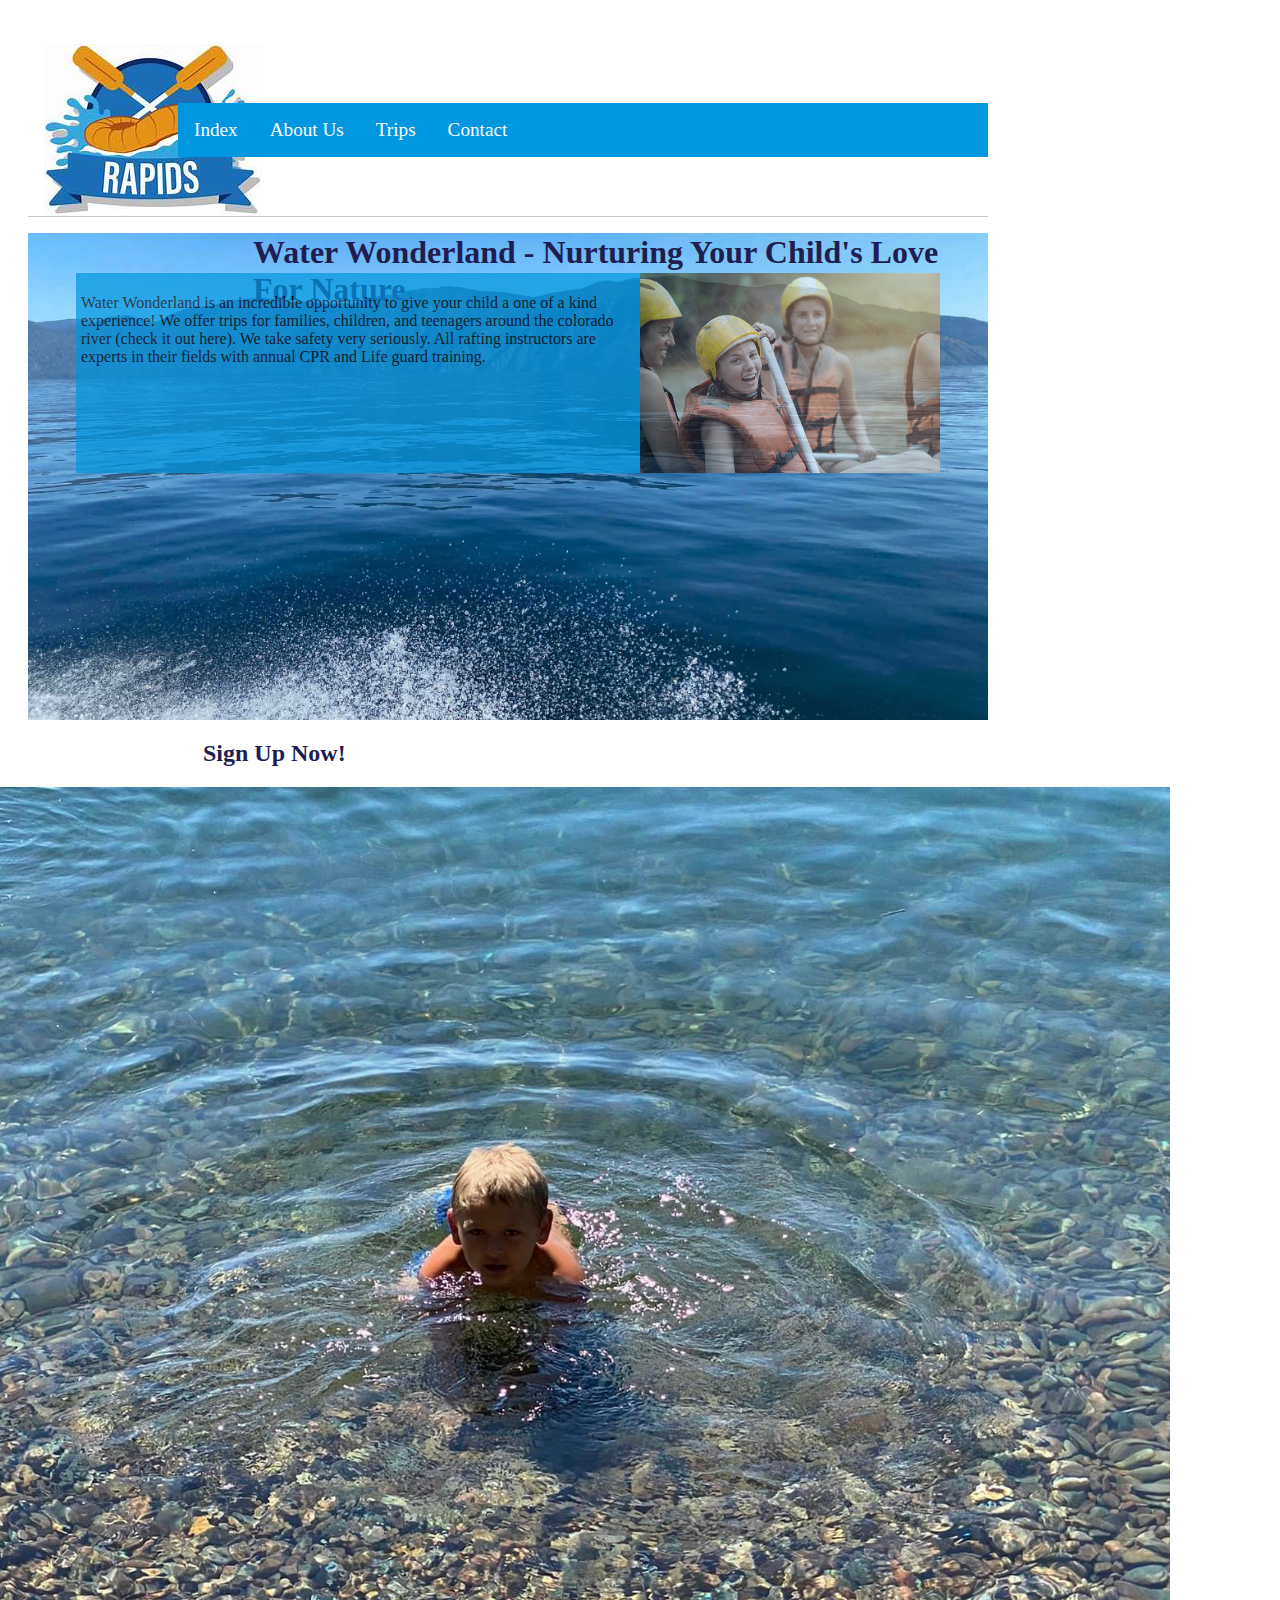
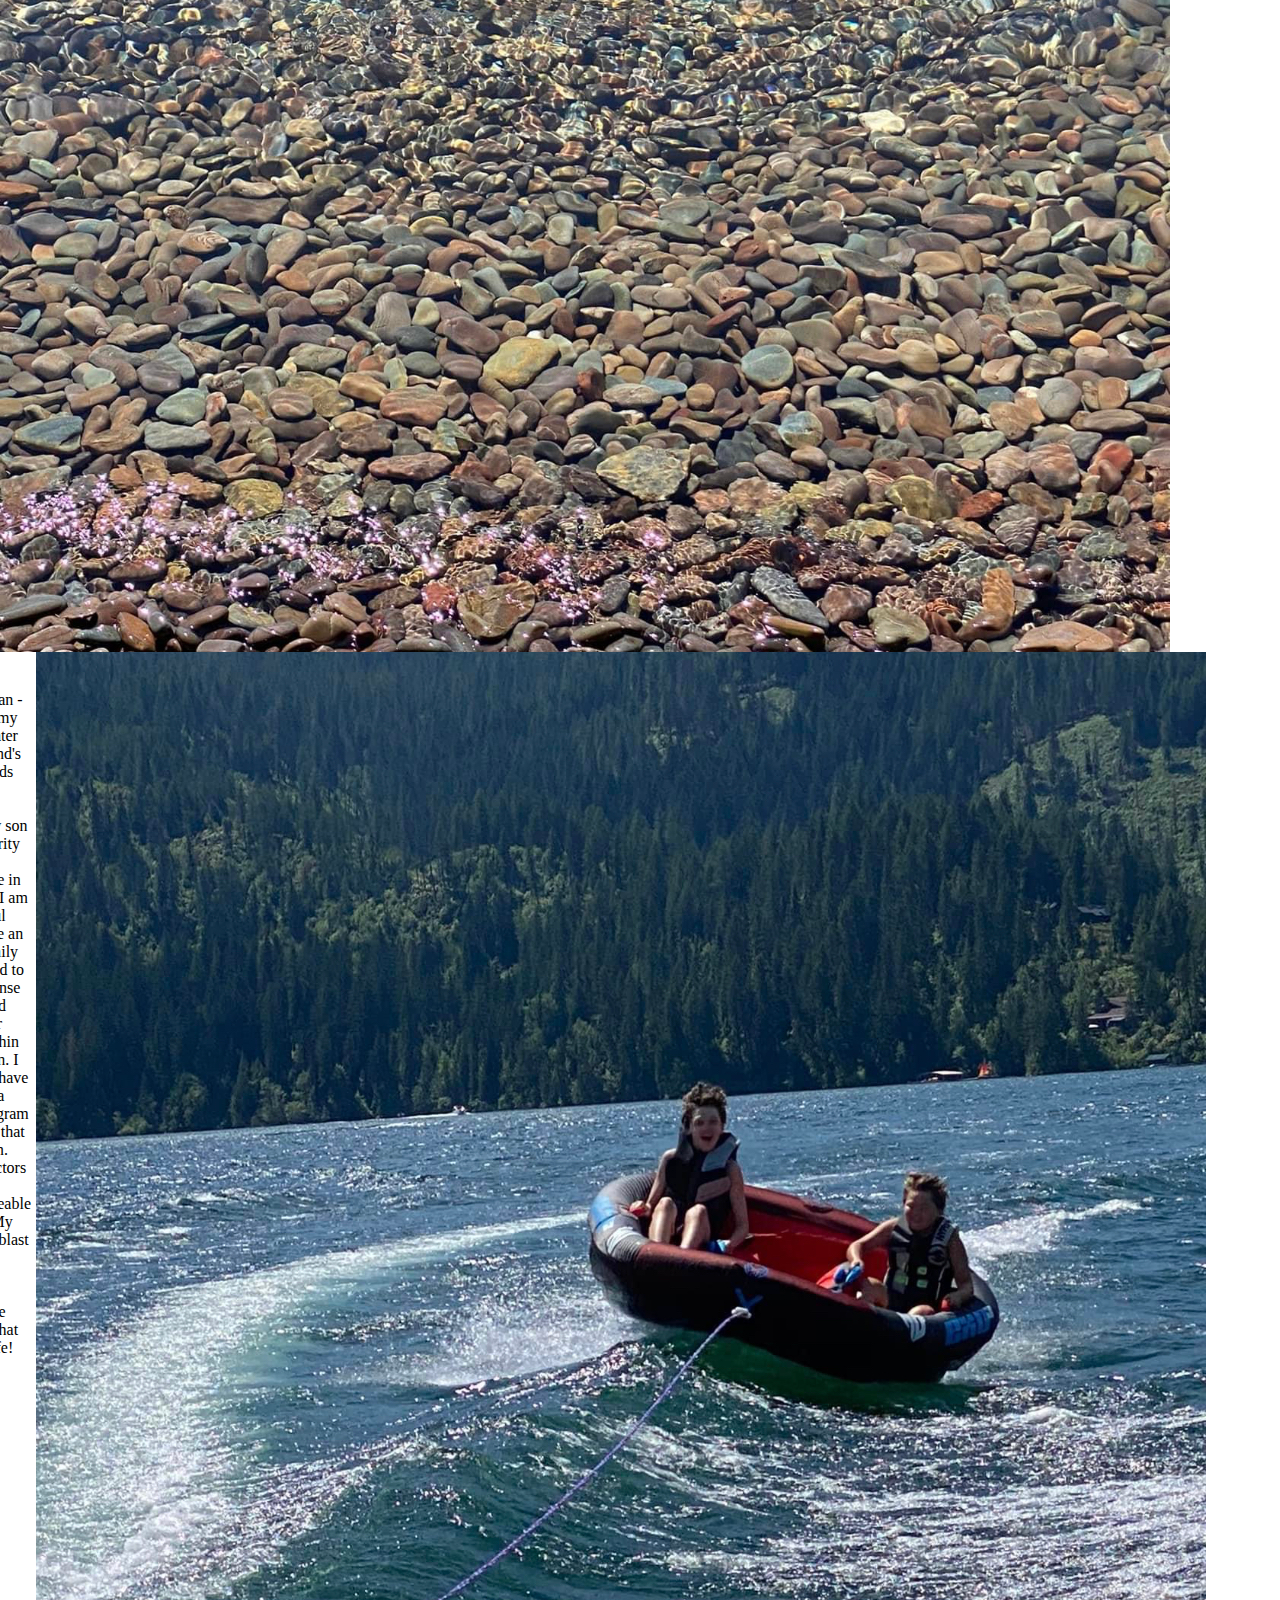
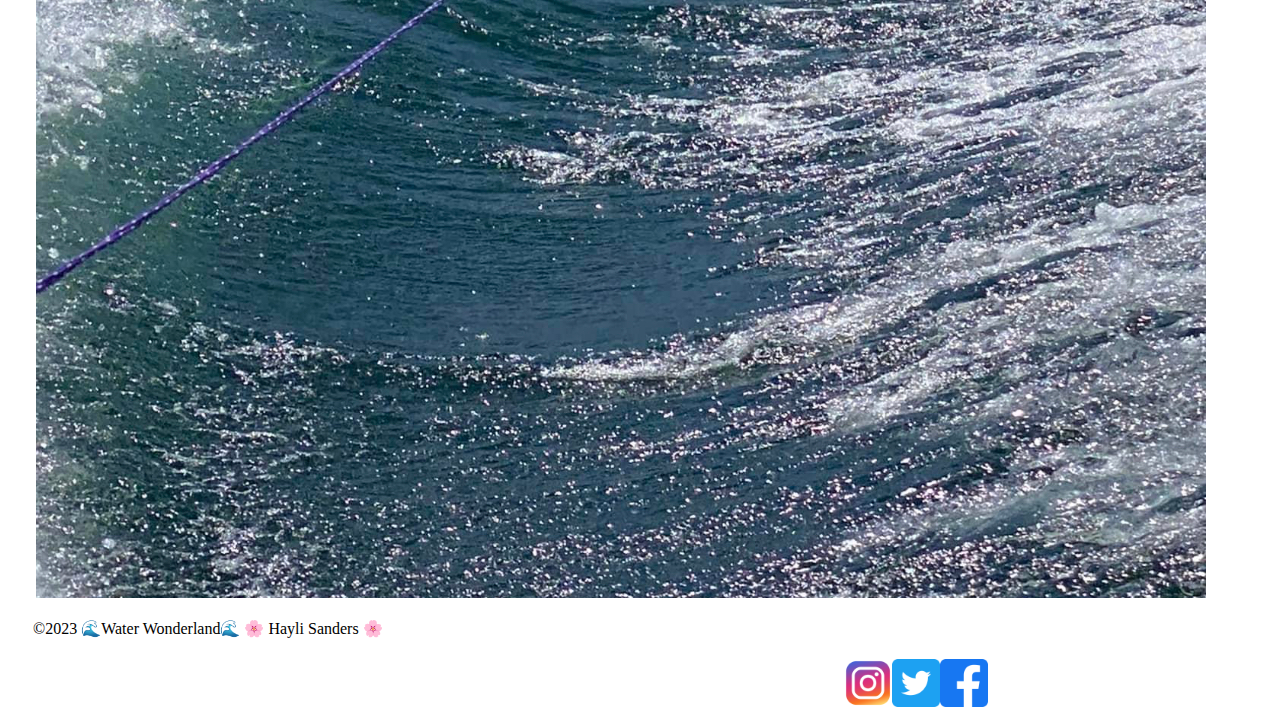
==== wwr/index.html @ 5d9818cb "add" ====
<!DOCTYPE html>
<html lang="en-us">
<head>
    <meta charset="UTF-8">
    <meta name="viewport" content="width=device-width, initial-scale=1.0">
    <title>Home ⎮ Hayli Sanders</title>
    <meta name="description" content="white water rafting, Arizona Rafting, Rafting home page">
    <meta name="author" content="Hayli Sanders">
    <link rel="stylesheet" href="styles/rafting.css">
</head>
<body>
    <header>
        <img src="images/logo.jpeg" alt="Rafting Site Logo">
        <nav>
            <a href="index.html">Index</a> <!--can i change this to say home page?-->
            <a href="about.html">About Us</a>
            <a href="trips.html">Trips</a>
            <a href="contact.html">Contact</a>
        </nav>
    </header>
    <main>
        <div class= "hero" >
            <img src="images/home_hero.jpg" alt="home image">
        <h1>Water Wonderland - Nurturing Your Child's Love For Nature </h1>
        <article>
            <img src="images/happyarticle.png" alt="Happy customer">
            <p> Water Wonderland is an incredible opportunity to give your child a one of a kind experience! We offer trips for families, children, and teenagers around the colorado river (check it out here). We take safety very seriously. All rafting instructors are experts in their fields with annual CPR and Life guard training. </p>
            <!--link trips page-->
        </article>
    </div>
        <section>
            <h2>Sign Up Now!</h2>
            <form action="submit.php" method="post">
                    <label for="name">Name:</label>
                    <input type="text" id="name" name="name" required>
    
                    <label for="email">Email:</label>
                    <input type="email" id="email" name="email" required>
            </form>
            <!--add newsletter check box-->
        </section>
        <section>
            <h2>Impact</h2>
            <p>Studies have shown that involving children in nature increases their confidence and self awareness</p>
            <img src="images/nature_child.jpg" alt="Child in nature">
        </section>
        <section>
            <h2>Testimonial</h2>
            <p>Jared Zimmerman - "Sending my son on Water Wonderland's Level 1 kids rafting adventure helped my son gain maturity and confidence in ways that I am so thankful for. We are an active family and wanted to instill a sense of love and respect for nature within my son Ian. I could not have asked for a better program to nurture that within him. All instructors were knowledgeable and fun. My son had a blast and I felt peace as a parent the whole time knowing that he was safe! </p>
            <img src="images/testimonial.jpg" alt="Children on Raft">
        </section>
        
    </main>
    <footer>
        <p>©2023 🌊Water Wonderland🌊 🌸 Hayli Sanders 🌸</p>
        <!--add wire frame link-->
        <!-- <nav class="Sociallinks"> -->
            
            <a href="https://facebook.com">
            <img src="images/facebook.png" alt="Facebook Icon">
        </a>
        <a href="https://twitter.com">
            <img src="images/twitter.png" alt="Twitter Icon">
        </a>
        <a href="https://instagram.com">
            <img src="images/instagram.png" alt="Instagram Icon">
        </a>
    
        <!-- </nav>   -->
    </footer>
</body>
</html>
---- wwr/styles/rafting.css ----
@import url('https://fonts.googleapis.com/css2?family=Permanent+Marker&family=Roboto+Slab&display=swap');
:root {
    --primary-color: #201e50;
    --secondary-color: #FFFFFF;
    --accent1-color: #fca65f;
    --accent2-color: #0096E0;

    --heading-font: 'permanent marker', serif;
    --paragraph-font: 'Roboto Slab-latin', serif;

    --nav-background-color: #0096e0;
    --nav-link-color: #FFFFFF; 
    --nav-hover-link-color: #fca65f;
    --nav-hover-background-color: #201e50;
}

body {
    font-family: 1em var(--paragraph-font);
    width: 960px;
    height: 100%;
    padding: 20px;
}

h1, h2, h3, h4, h5, h6 {
    font-family: var(--heading-font);
    color: var(--primary-color);
}

p{
    padding: 5px;
}

nav{
    background-color: var(--nav-background-color);
    font-size: 1.2rem;
    display: flex;
    list-style: none;
    
}

nav a {
    display: block;
    color: var(--nav-link-color);
    text-decoration: none;
    padding: 1rem;
    text-align: right;
}

nav a:link, nav a:visited {
    color: var(--nav-link-color);
}
nav a:hover{
    color: var(--nav-hover-link-color);

}
.hero {
    position: relative;
}
.hero img{
    display: block;
    width: 100%;
    height: auto;
}
.hero h1{
    position: absolute;
    top: -20px;
    left: 225px;
}
.hero article {
    position: absolute;
    max-width: 90%;
    height: auto;
    top: 40px;
    left: 0;
    right: 0;
    margin:0 auto;
    background-color: #0096E0;
    opacity: 70%;

}

.hero article img{
    float: right;
    width: 300px;

}

footer img{
    width: 5%;
    float: right;
}




header{
    margin: 1rem auto;
    display: grid;
    grid-template-columns: 150px auto;
    align-items: center;
    border-bottom: 1px solid #ccc;
    max-width: 1000px;

}

header img {
    margin: 0 0.25rem 0 1rem;
    width: 130x;
    height: auto;
}

figure{
    border: thin #c0c0c0 solid;
    display: flex;
    flex-flow: column;
    padding: 5px;
    max-width: 220px;
    margin: auto;
}
section{
    display: flex;
    justify-content: center;
}
figure img{
    max-width: 220px;
    max-height: 150px;
      
}

figcaption {
    background-color: #222;
    color: #fff;
    font: italic smaller sans-serif;
    padding: 3px;
    text-align: center;}
 form{
    margin-top: -30%;
 }
h3{
    margin-top: -35%;
}
    
.trips{
    width: 30%;
    padding: 20px;
    border: 1px solid #ccc;
    margin-bottom: 20px;
}

.container{
    display: flex;
    justify-content: space-between;
    max-width: fit-content;
}
.box {
    margin: 1rem;
    border: 1px solid rgba(0, 0, 0,.1);
    padding: 1rem;
    background-color: #ddd;
    color: #000;
}
aside{
    width: 20rem;
    position: relative;
    grid-column: 1/2;
    grid-row: 1/2;
}

.home_hero img{
    display: block;
    width: 100%;
    height: auto;
    position: relative;

}

.home_hero h1{
    position: absolute;
    top: 20px;
    left: 225px;}
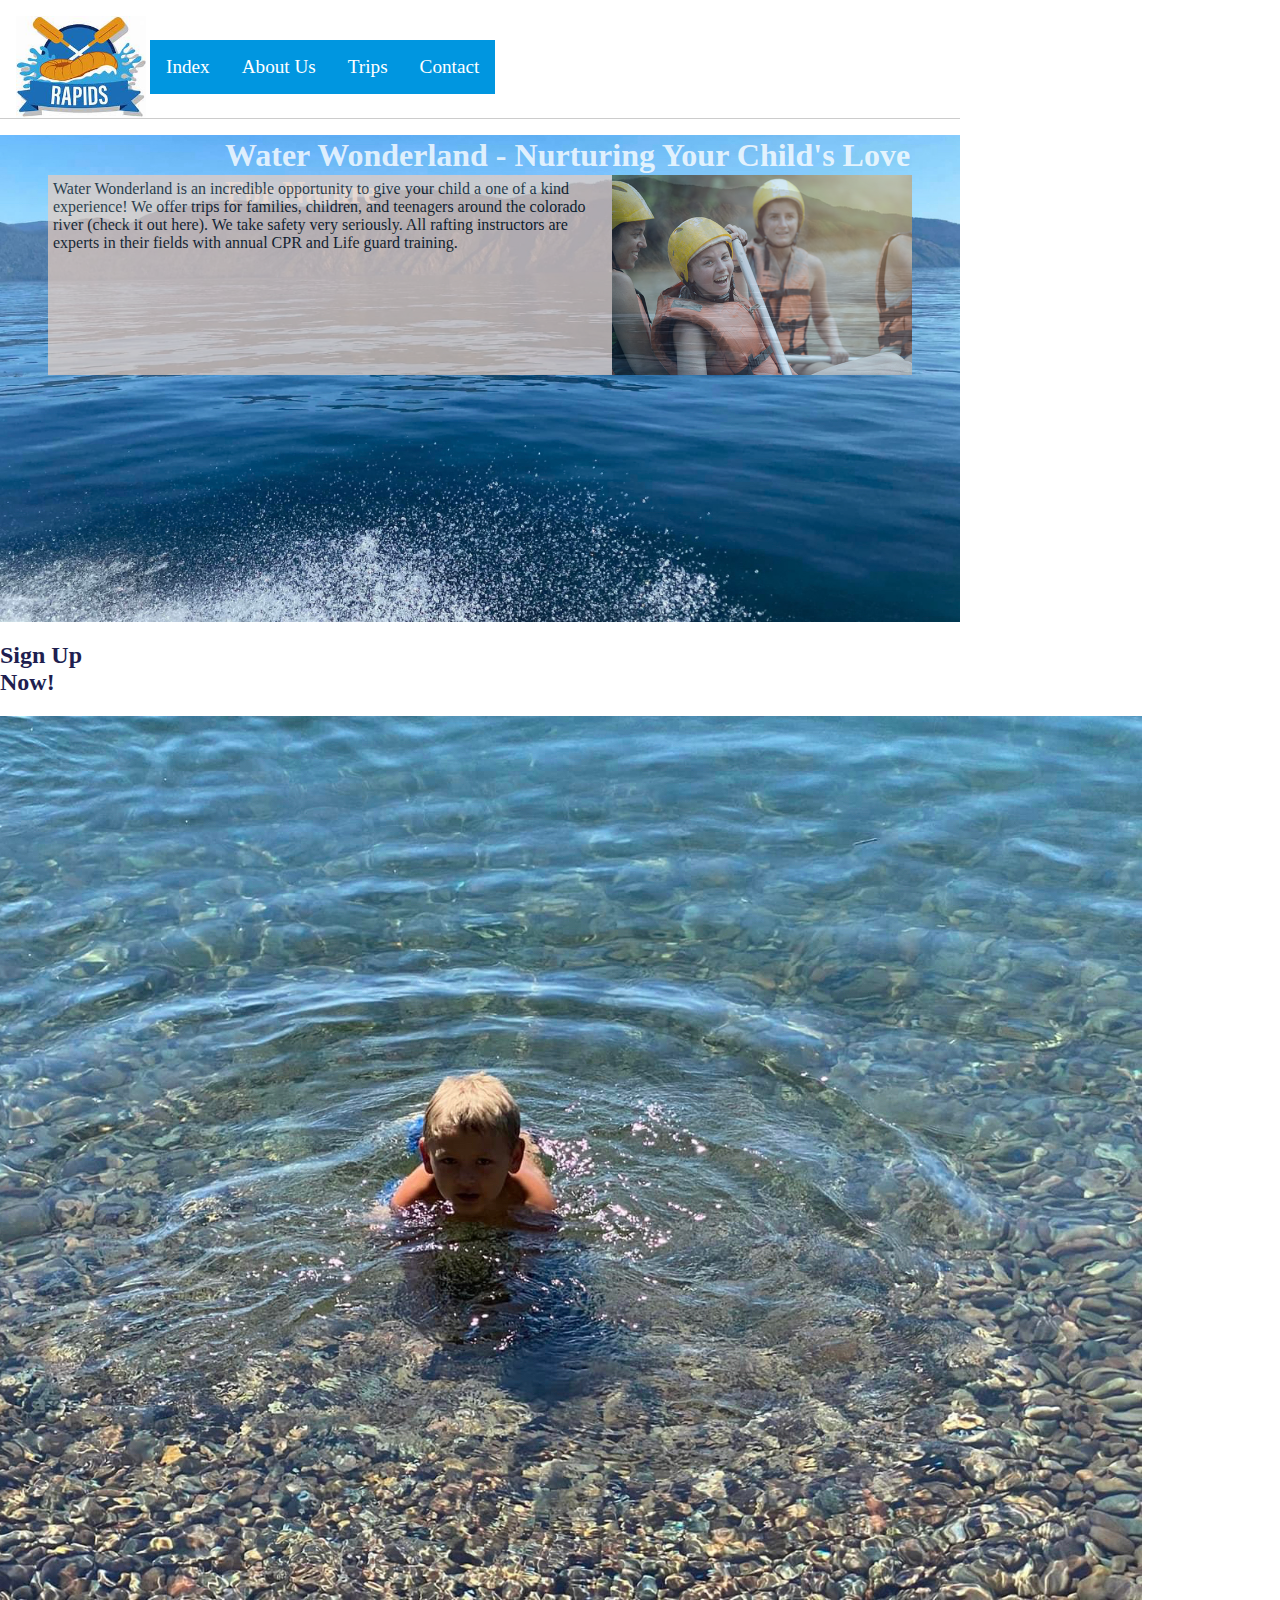
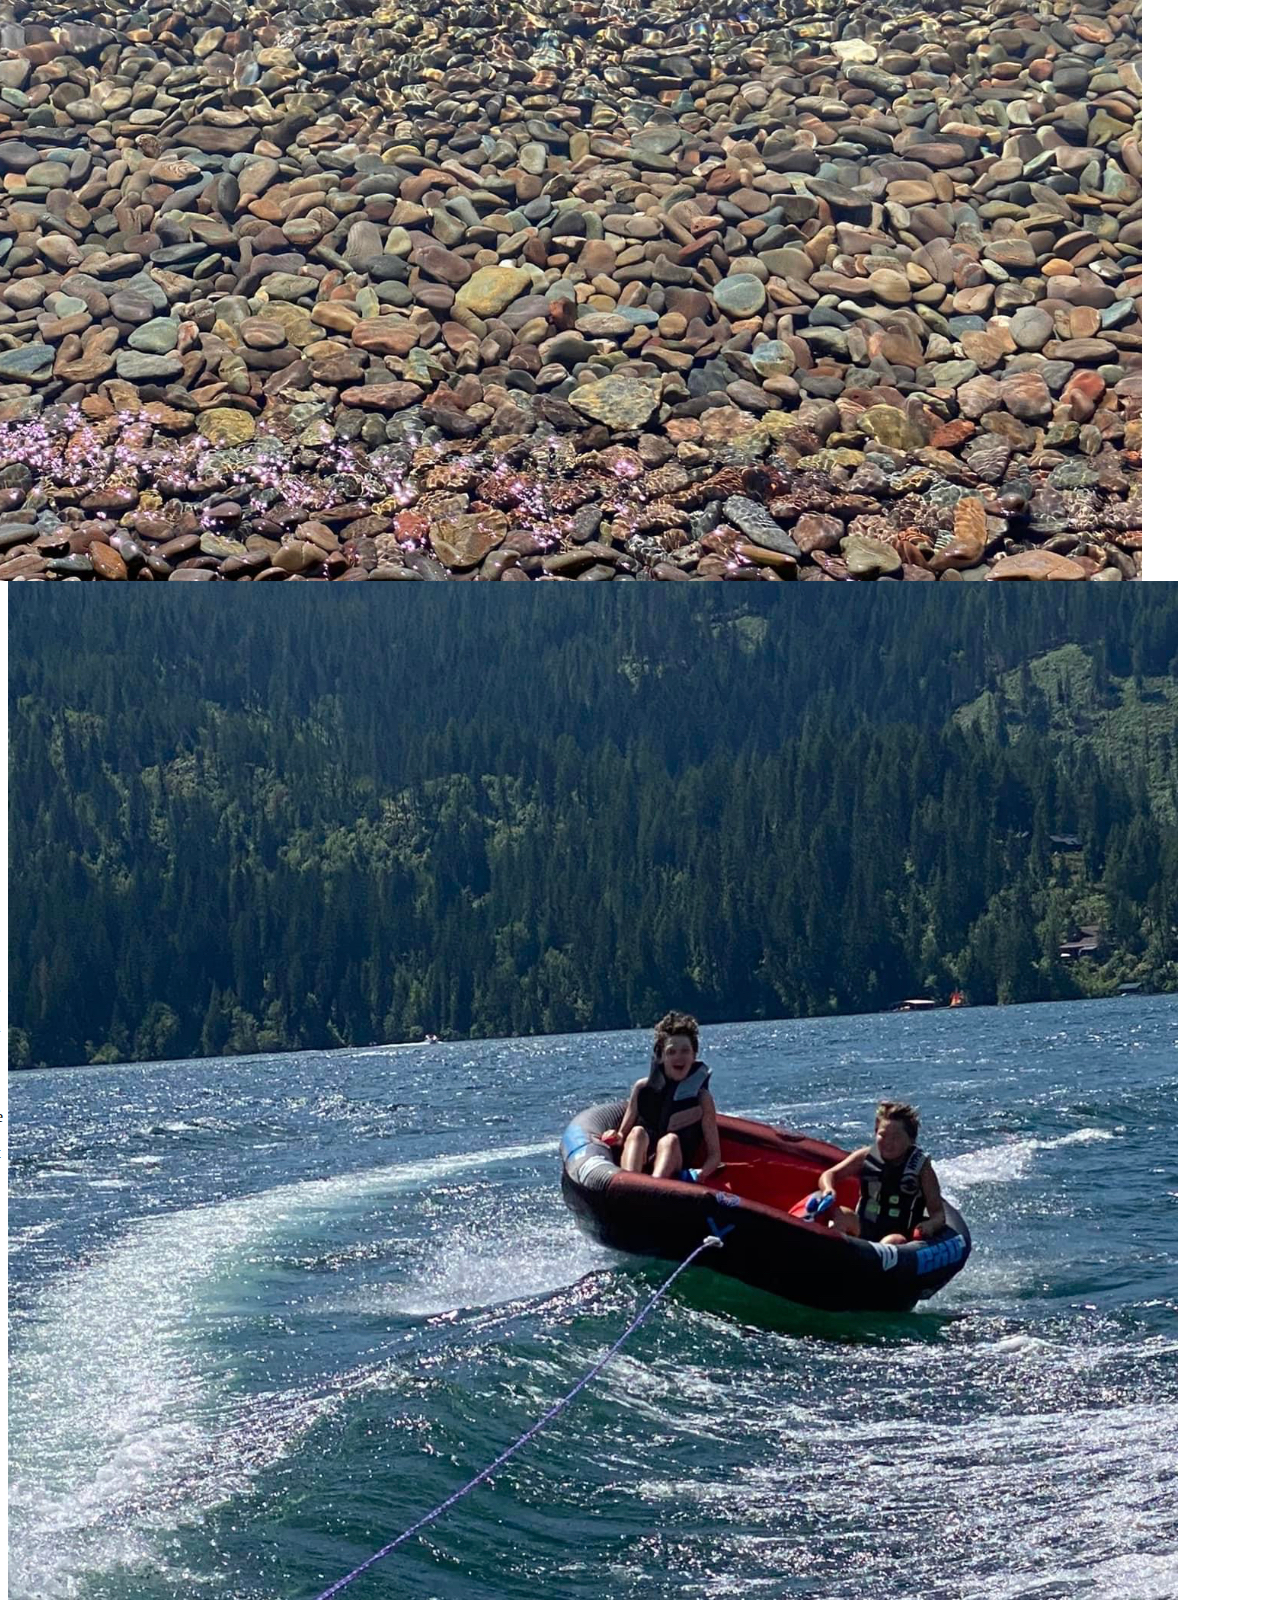
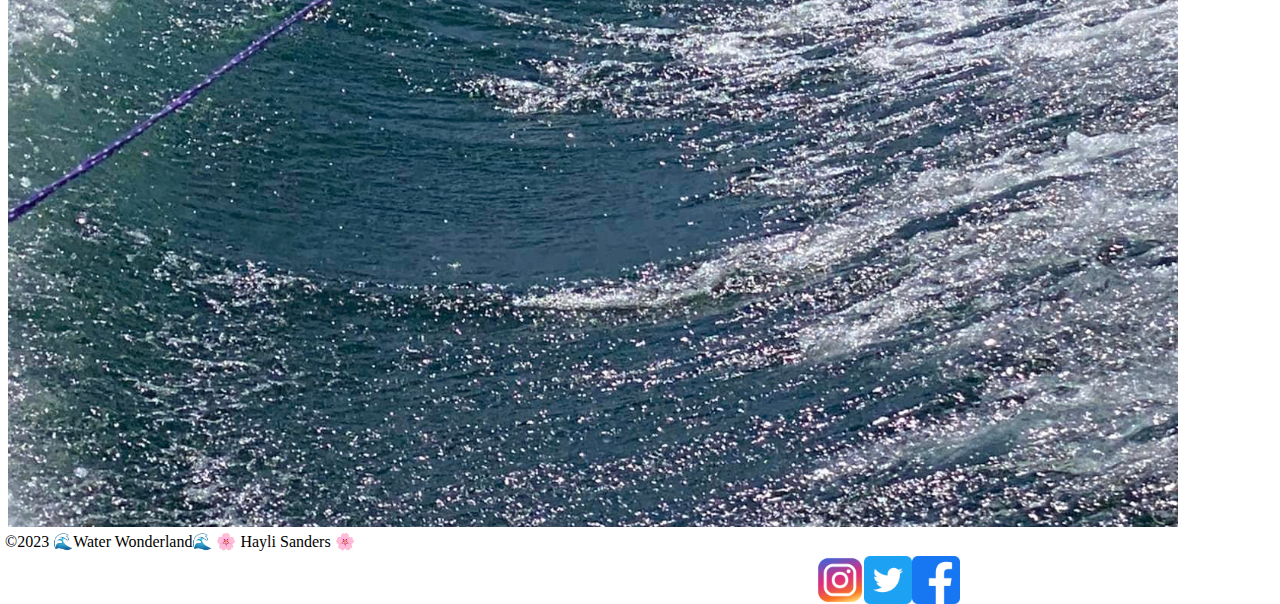
==== commit 0c8dc027: "add" ====
--- a/wwr/index.html
+++ b/wwr/index.html
@@ -36,8 +36,11 @@
     
                     <label for="email">Email:</label>
                     <input type="email" id="email" name="email" required>
+                    <input type="checkbox" id="newsletter" name="newsletter">
+                <label for="newsletter">Please subscribe me to the monthly newsletter</label>
+                <input type="submit" value="submit">
+
             </form>
-            <!--add newsletter check box-->
         </section>
         <section>
             <h2>Impact</h2>
--- a/wwr/styles/rafting.css
+++ b/wwr/styles/rafting.css
@@ -3,7 +3,7 @@
     --primary-color: #201e50;
     --secondary-color: #FFFFFF;
     --accent1-color: #fca65f;
-    --accent2-color: #0096E0;
+    --accent2-color: #0096e0;
 
     --heading-font: 'permanent marker', serif;
     --paragraph-font: 'Roboto Slab-latin', serif;
@@ -16,9 +16,11 @@
 
 body {
     font-family: 1em var(--paragraph-font);
-    width: 960px;
+    max-width: 960px;
     height: 100%;
     padding: 20px;
+    margin: 0;
+    padding: 0;
 }
 
 h1, h2, h3, h4, h5, h6 {
@@ -28,6 +30,7 @@
 
 p{
     padding: 5px;
+    margin: 0;
 }
 
 nav{
@@ -35,6 +38,9 @@
     font-size: 1.2rem;
     display: flex;
     list-style: none;
+    align-items: center;
+    padding: 0%;
+    margin: 0;
     
 }
 
@@ -65,6 +71,7 @@
     position: absolute;
     top: -20px;
     left: 225px;
+    color: #ffffffcc;
 }
 .hero article {
     position: absolute;
@@ -74,7 +81,7 @@
     left: 0;
     right: 0;
     margin:0 auto;
-    background-color: #0096E0;
+    background-color: #eacebf;
     opacity: 70%;
 
 }
@@ -95,8 +102,7 @@
 
 header{
     margin: 1rem auto;
-    display: grid;
-    grid-template-columns: 150px auto;
+    display: flex;
     align-items: center;
     border-bottom: 1px solid #ccc;
     max-width: 1000px;
@@ -105,7 +111,7 @@
 
 header img {
     margin: 0 0.25rem 0 1rem;
-    width: 130x;
+    width: 130px;
     height: auto;
 }
 
@@ -128,8 +134,8 @@
 }
 
 figcaption {
-    background-color: #222;
-    color: #fff;
+    background-color: #fafafa;
+    color: #0d0101;
     font: italic smaller sans-serif;
     padding: 3px;
     text-align: center;}
@@ -138,43 +144,4 @@
  }
 h3{
     margin-top: -35%;
-}
-    
-.trips{
-    width: 30%;
-    padding: 20px;
-    border: 1px solid #ccc;
-    margin-bottom: 20px;
-}
-
-.container{
-    display: flex;
-    justify-content: space-between;
-    max-width: fit-content;
-}
-.box {
-    margin: 1rem;
-    border: 1px solid rgba(0, 0, 0,.1);
-    padding: 1rem;
-    background-color: #ddd;
-    color: #000;
-}
-aside{
-    width: 20rem;
-    position: relative;
-    grid-column: 1/2;
-    grid-row: 1/2;
-}
-
-.home_hero img{
-    display: block;
-    width: 100%;
-    height: auto;
-    position: relative;
-
-}
-
-.home_hero h1{
-    position: absolute;
-    top: 20px;
-    left: 225px;}+}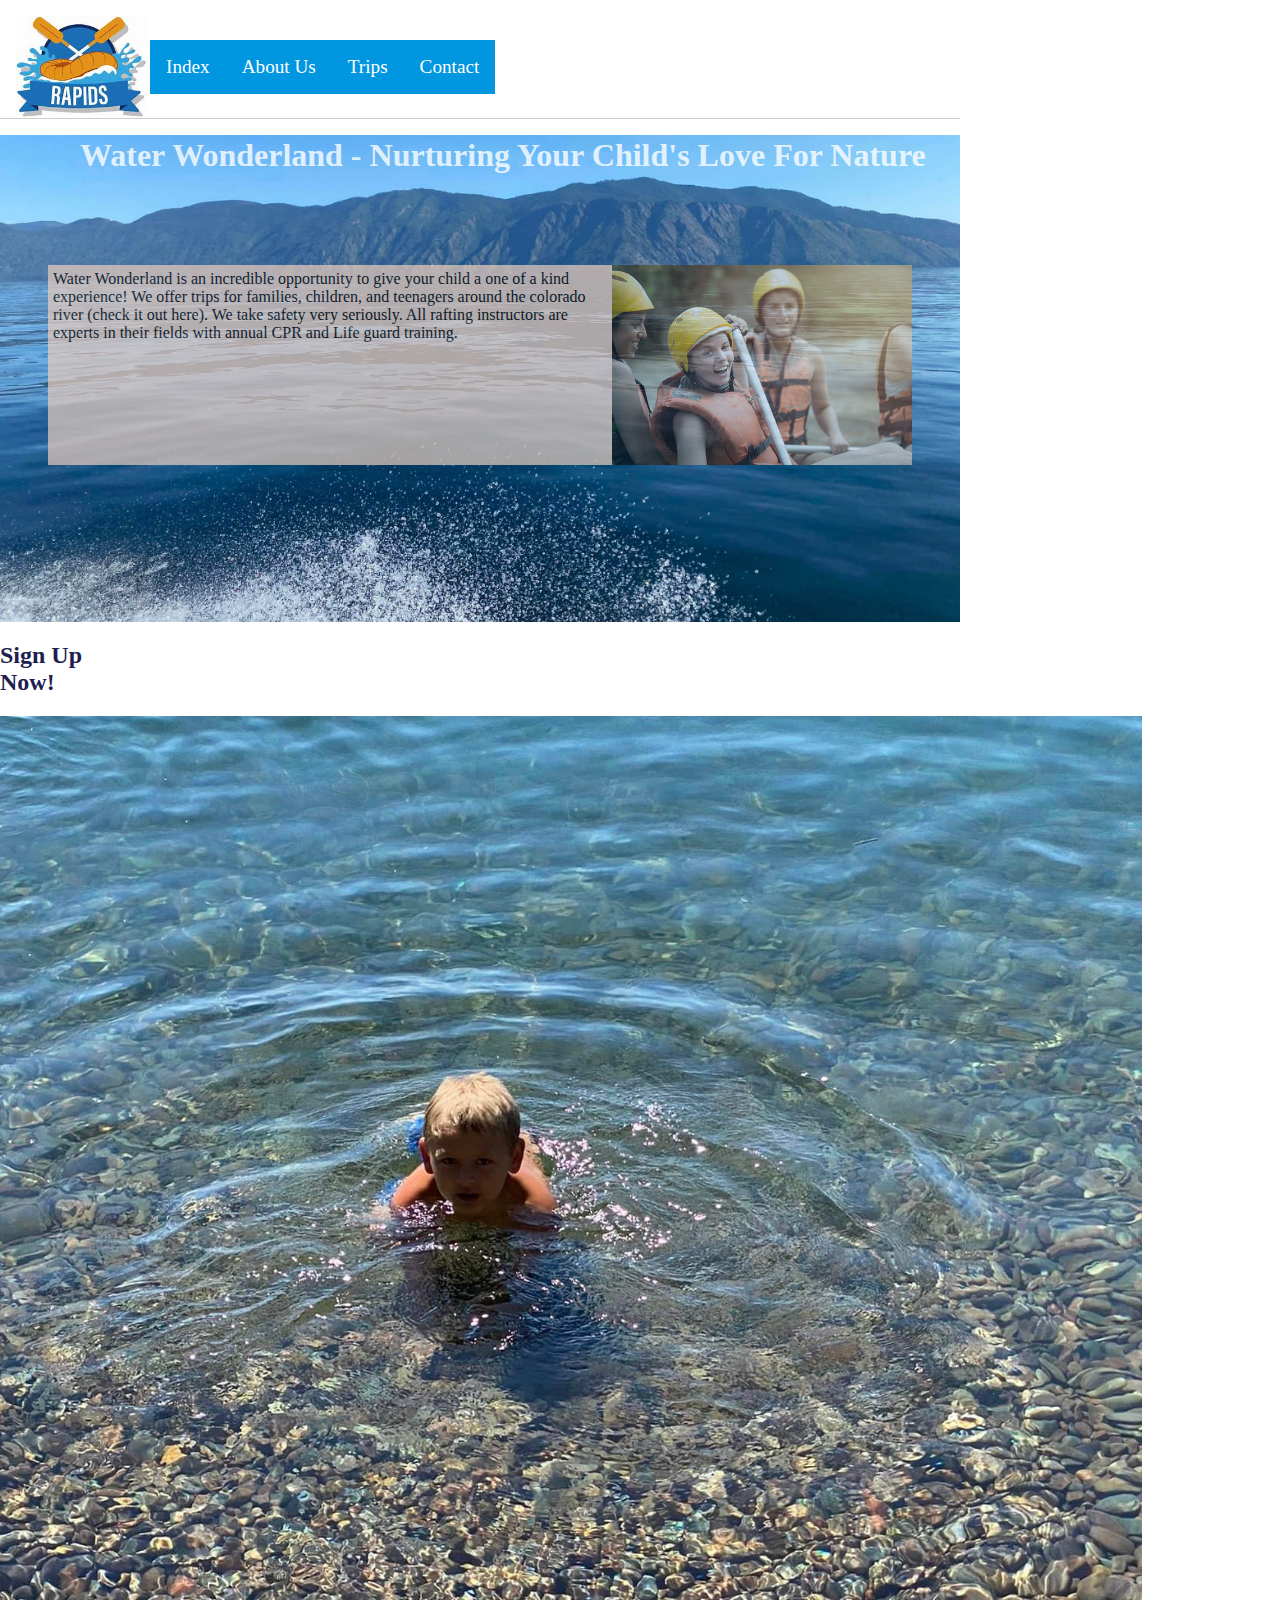
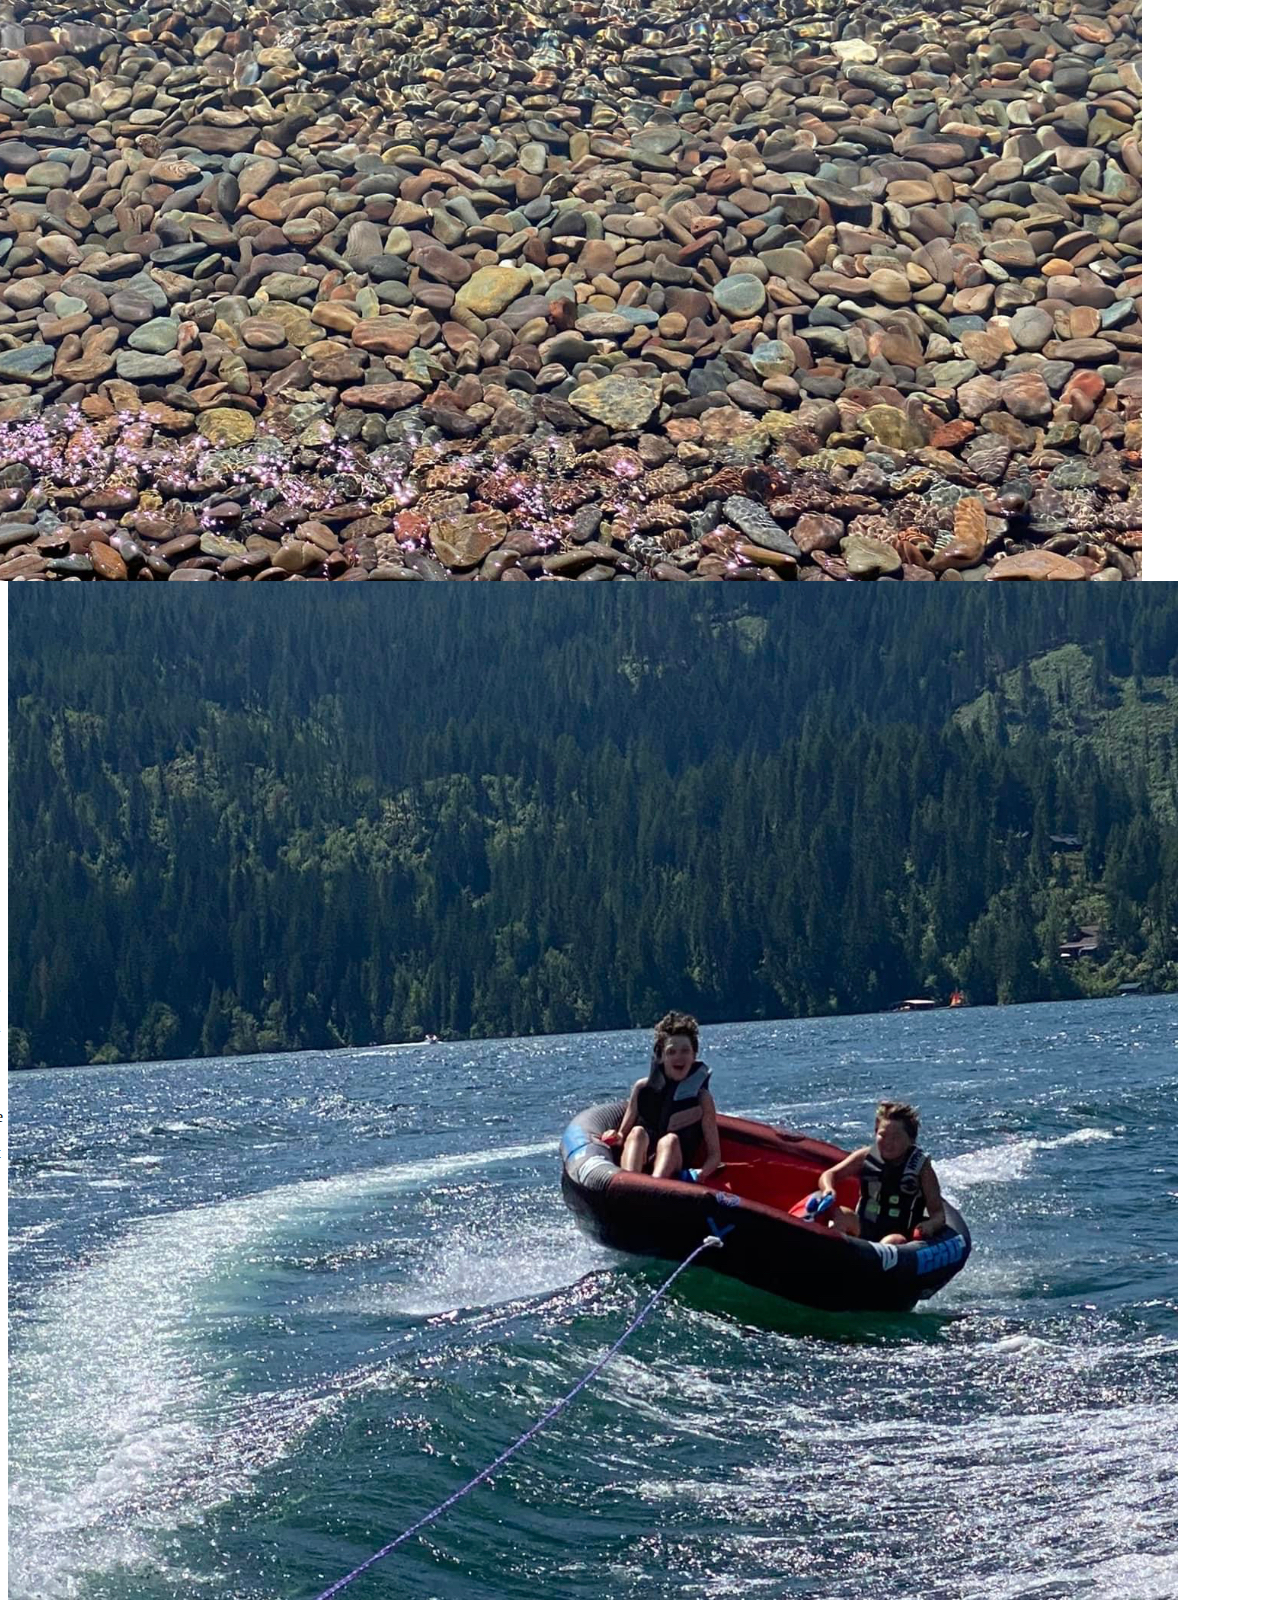
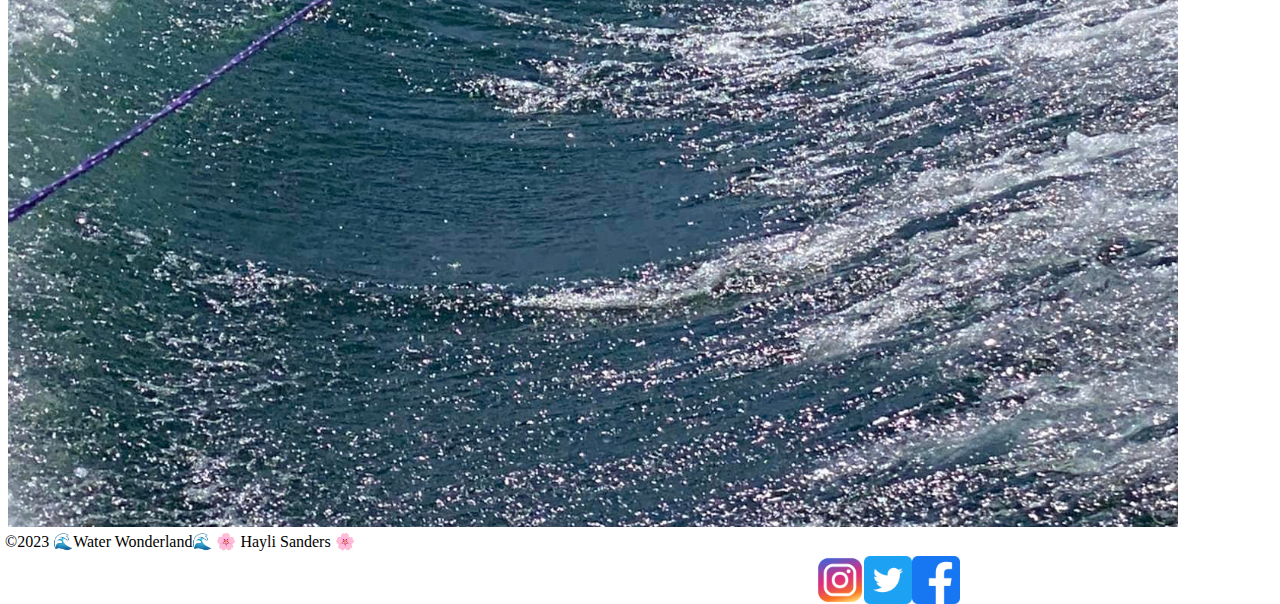
==== commit 67dbe10d: "add" ====
--- a/wwr/index.html
+++ b/wwr/index.html
@@ -19,12 +19,13 @@
         </nav>
     </header>
     <main>
-        <div class= "hero" >
-            <img src="images/home_hero.jpg" alt="home image">
+        <div class= "home_hero" >
+        <img src="images/home_hero.jpg" alt="home image">
         <h1>Water Wonderland - Nurturing Your Child's Love For Nature </h1>
         <article>
             <img src="images/happyarticle.png" alt="Happy customer">
             <p> Water Wonderland is an incredible opportunity to give your child a one of a kind experience! We offer trips for families, children, and teenagers around the colorado river (check it out here). We take safety very seriously. All rafting instructors are experts in their fields with annual CPR and Life guard training. </p>
+        </div>
             <!--link trips page-->
         </article>
     </div>
--- a/wwr/styles/rafting.css
+++ b/wwr/styles/rafting.css
@@ -144,4 +144,36 @@
  }
 h3{
     margin-top: -35%;
+}
+.home_hero {
+    position: relative;
+}
+.home_hero img{
+    display: block;
+    width: 100%;
+    height: auto;
+}
+.home_hero h1{
+    position: absolute;
+    top: -20px;
+    left: 80px;
+    color: #ffffffcc;
+}
+.home_hero article {
+    position: absolute;
+    max-width: 90%;
+    height: auto;
+    top: 130px;
+    left: 0;
+    right: 0;
+    margin:0 auto;
+    background-color: #eacebf;
+    opacity: 70%;
+
+}
+
+.home_hero article img{
+    float: right;
+    width: 300px;
+
 }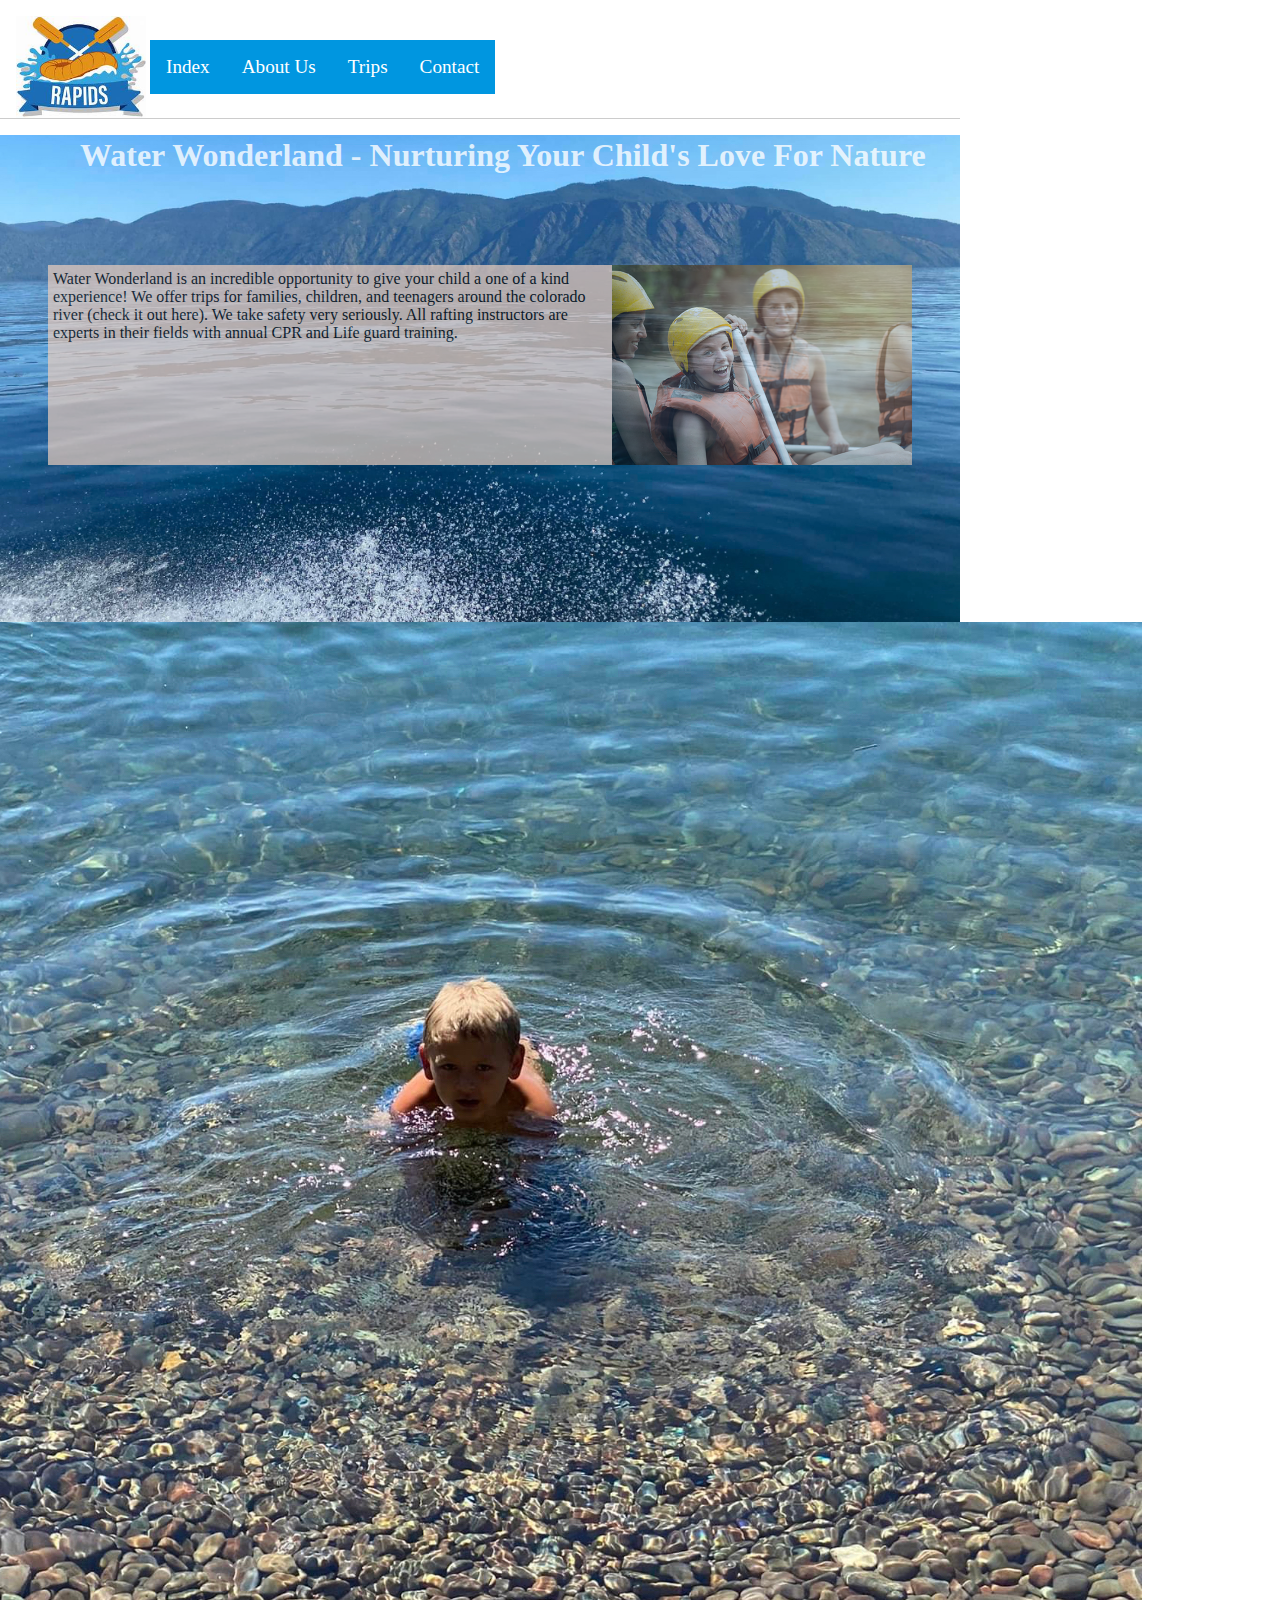
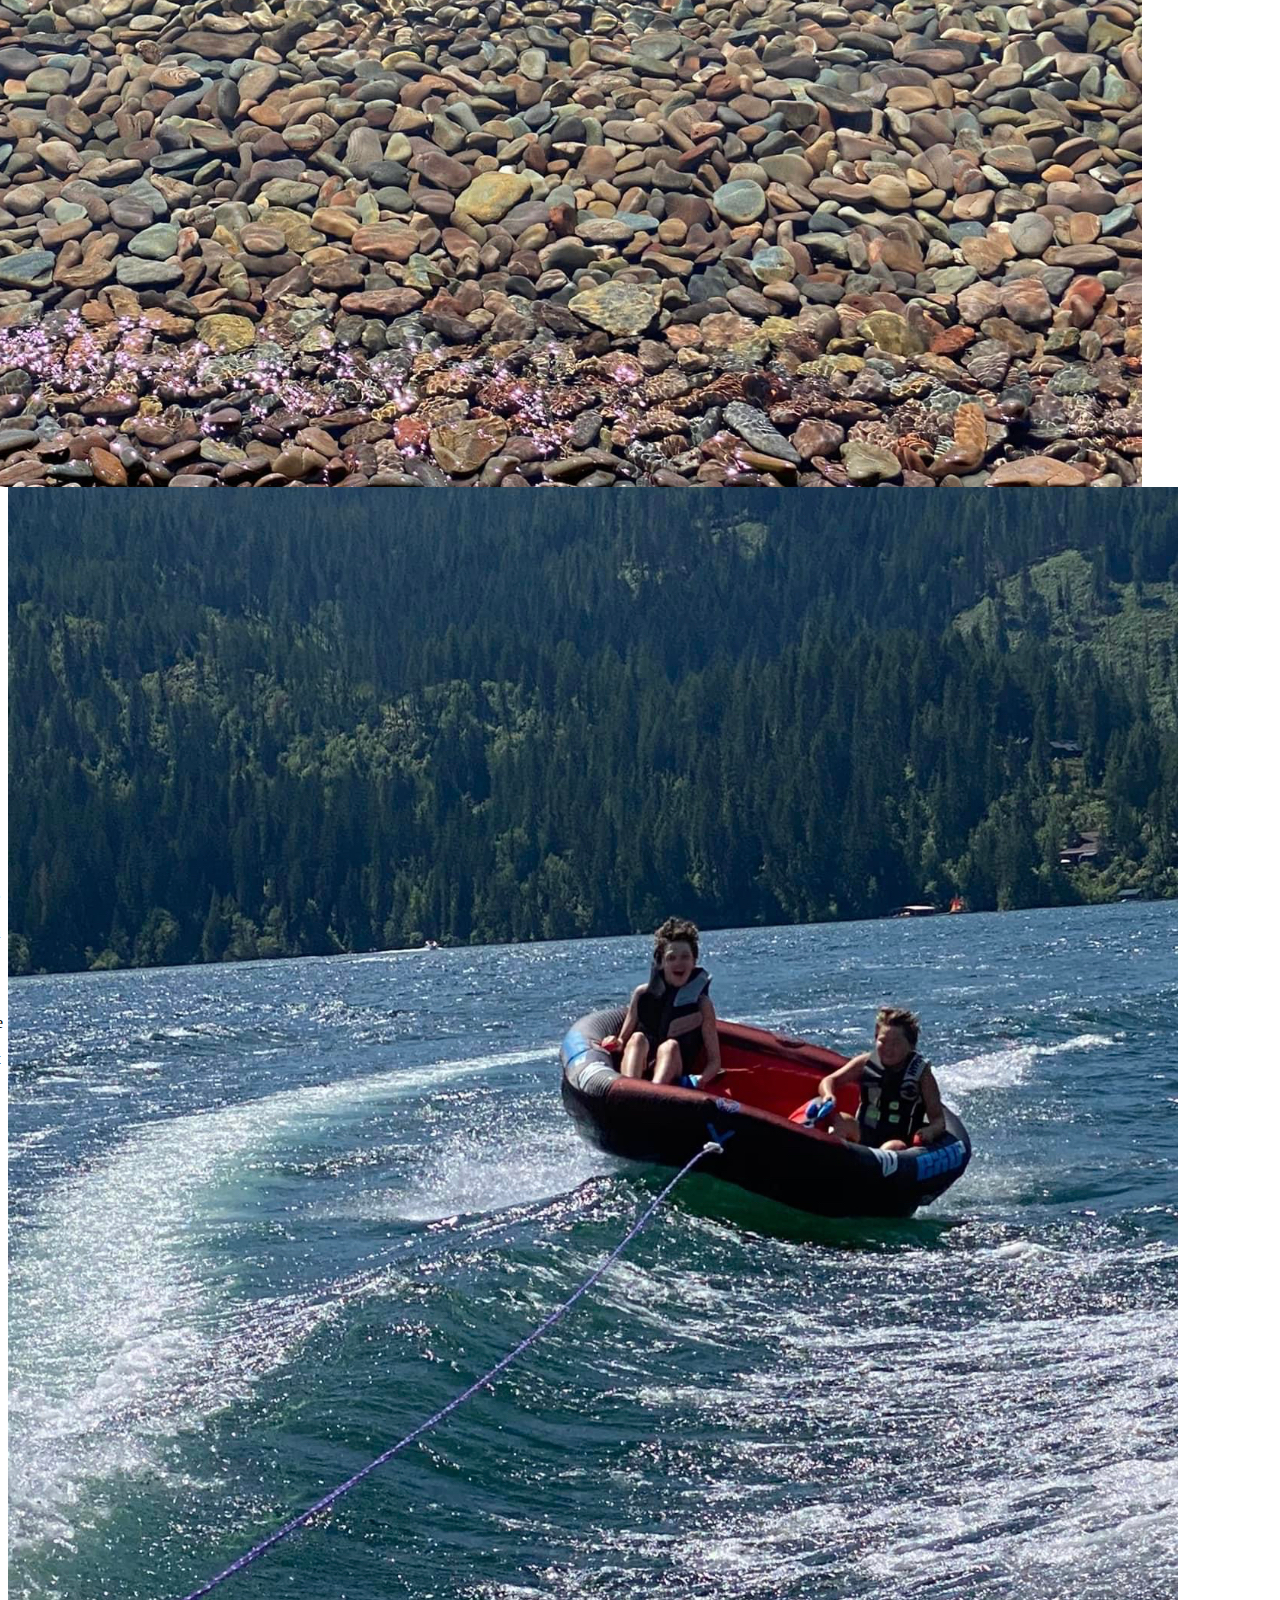
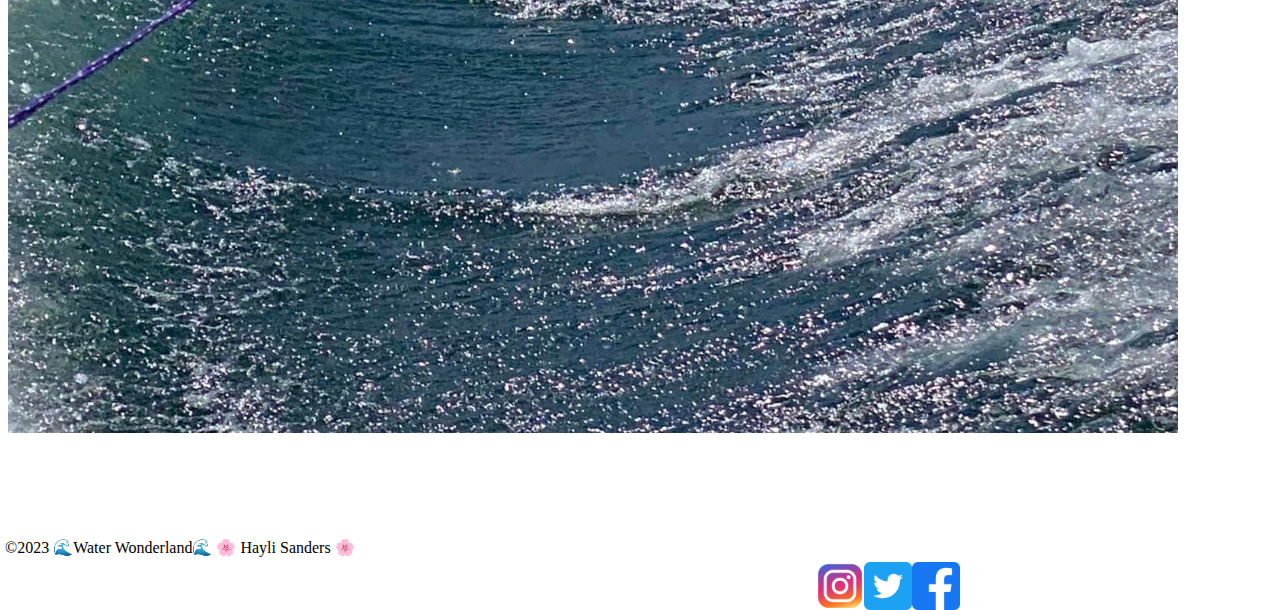
==== commit 751b0bbe: "add" ====
--- a/wwr/index.html
+++ b/wwr/index.html
@@ -25,11 +25,11 @@
         <article>
             <img src="images/happyarticle.png" alt="Happy customer">
             <p> Water Wonderland is an incredible opportunity to give your child a one of a kind experience! We offer trips for families, children, and teenagers around the colorado river (check it out here). We take safety very seriously. All rafting instructors are experts in their fields with annual CPR and Life guard training. </p>
-        </div>
             <!--link trips page-->
         </article>
     </div>
         <section>
+            <div class ="section_h2">
             <h2>Sign Up Now!</h2>
             <form action="submit.php" method="post">
                     <label for="name">Name:</label>
@@ -42,6 +42,7 @@
                 <input type="submit" value="submit">
 
             </form>
+            </div>
         </section>
         <section>
             <h2>Impact</h2>
--- a/wwr/styles/rafting.css
+++ b/wwr/styles/rafting.css
@@ -176,4 +176,46 @@
     float: right;
     width: 300px;
 
+}
+
+.maingrid{
+    display: grid;
+    grid-template-columns: 1fr 1fr;
+    grid-template-rows: 1fr 1fr;
+    grid-gap: 20px;
+}
+
+.maingrid img{
+    width: 50%;
+}
+
+.Level1{
+    grid-column: 1/2;
+    grid-row: 1/2;
+}
+.Level3{
+    grid-column: 1/2;
+    grid-row: 2/3;
+}
+.Level2{
+    grid-column: 2/3;
+    grid-row: 1/2;
+}
+
+main{
+    margin-bottom: 100px;
+}
+
+table{
+    grid-column: 1/3;
+}
+
+table, th , tr{
+    border: 2px solid black;
+}
+.link{
+    padding: 10px;
+    border: 2px black solid;
+    grid-column: 1/3;
+    text-align: center;
 }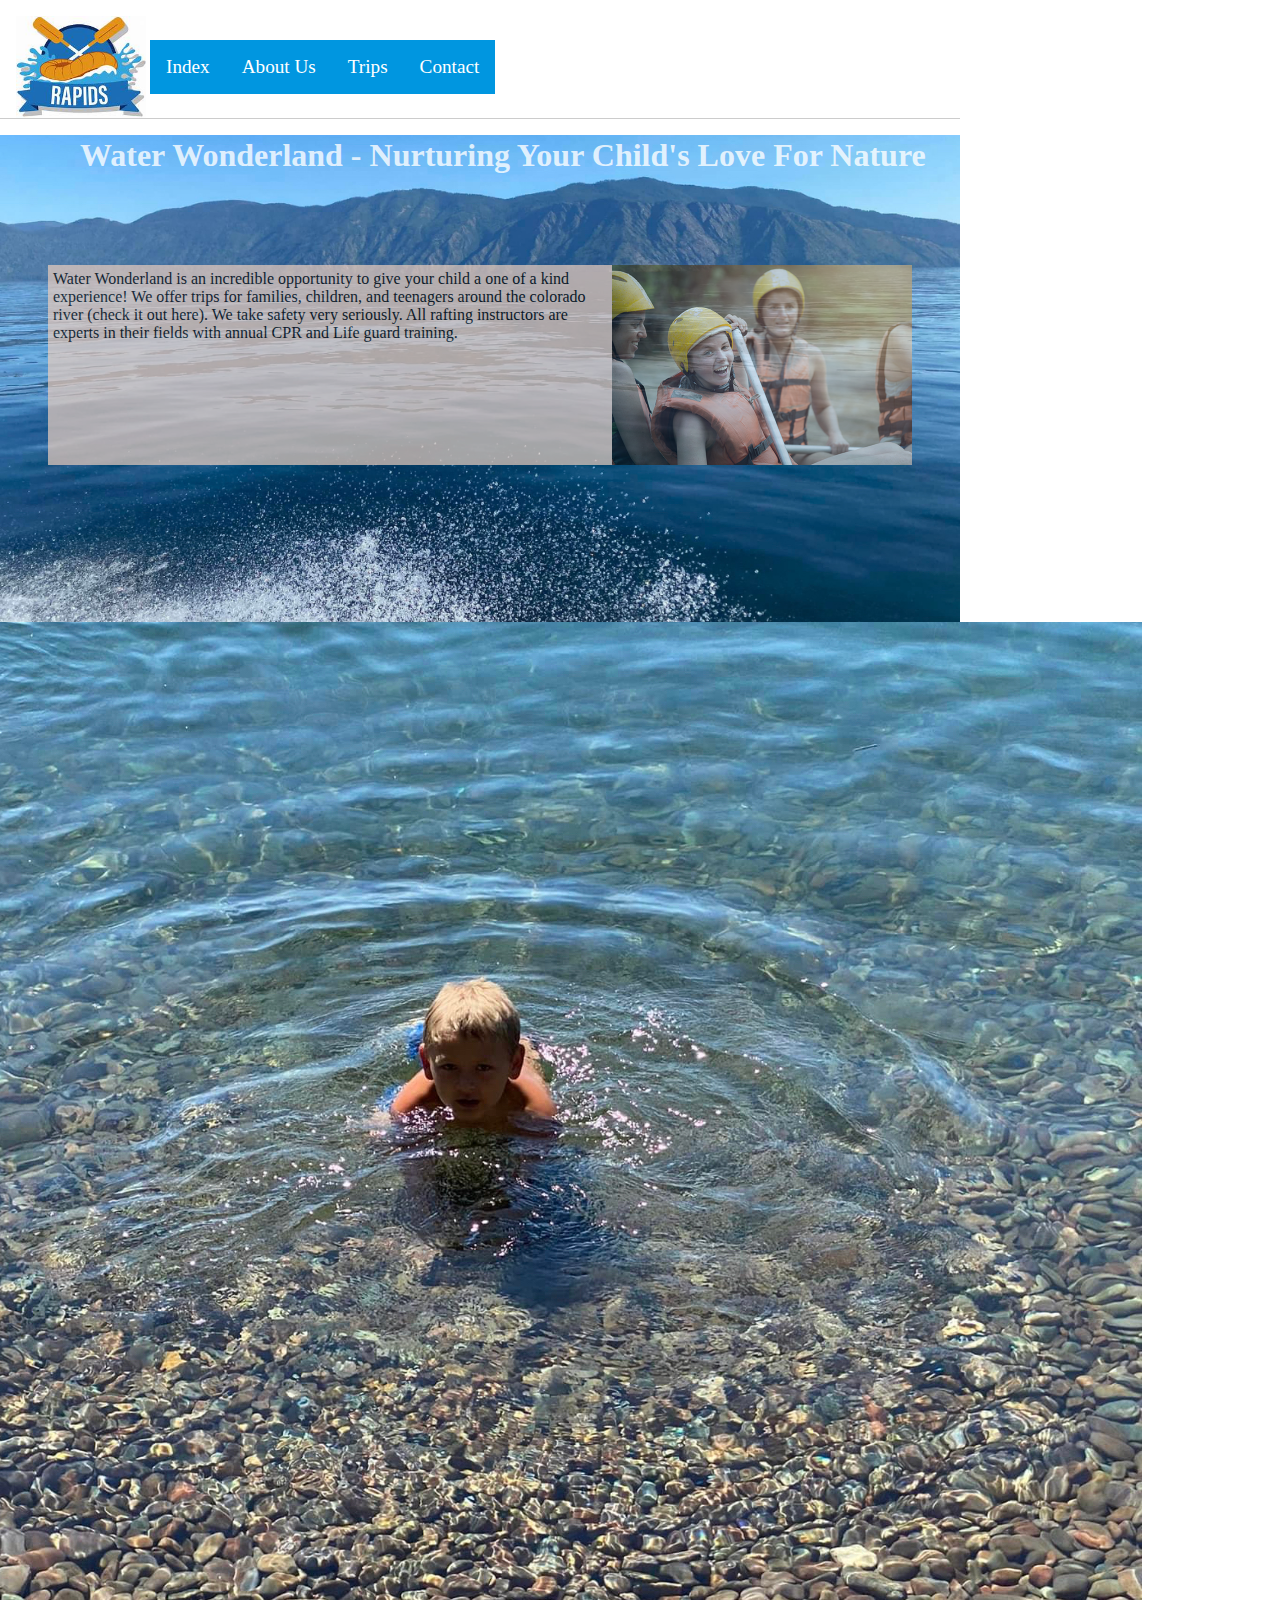
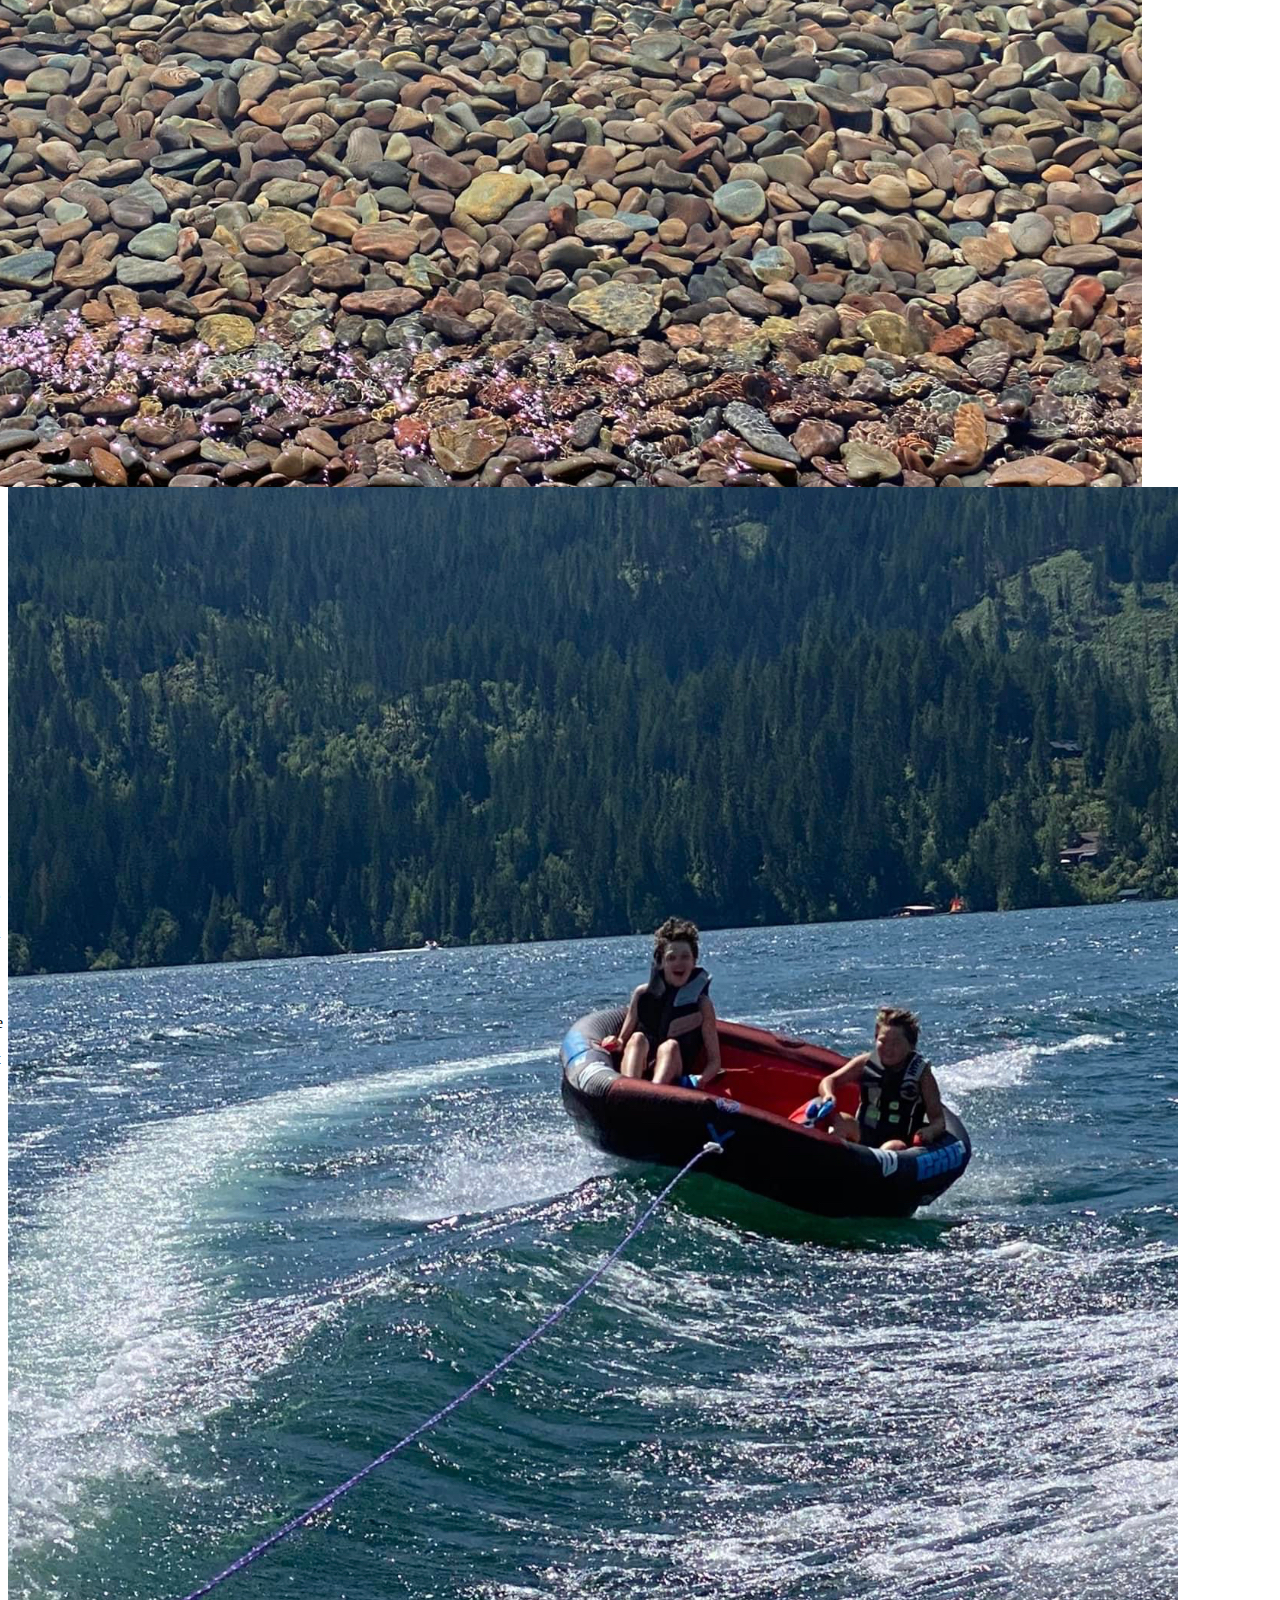
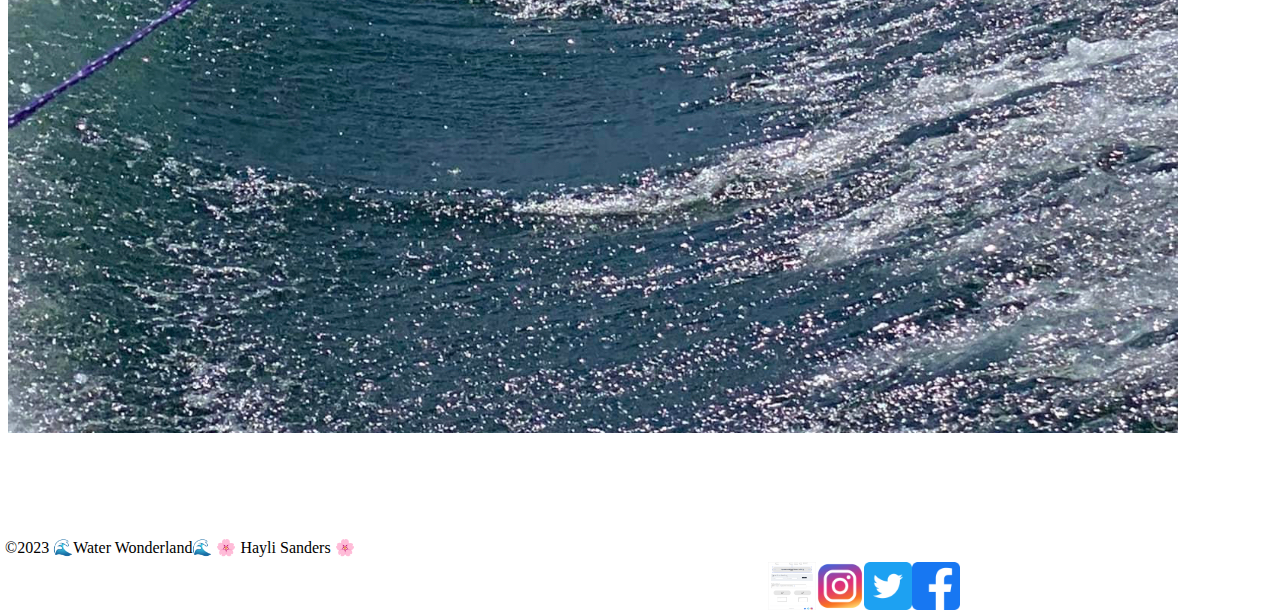
==== commit 4bed55df: "add" ====
--- a/wwr/index.html
+++ b/wwr/index.html
@@ -70,8 +70,7 @@
         <a href="https://instagram.com">
             <img src="images/instagram.png" alt="Instagram Icon">
         </a>
-    
-        <!-- </nav>   -->
+        <img src="images/home_wireframe.png">
     </footer>
 </body>
 </html>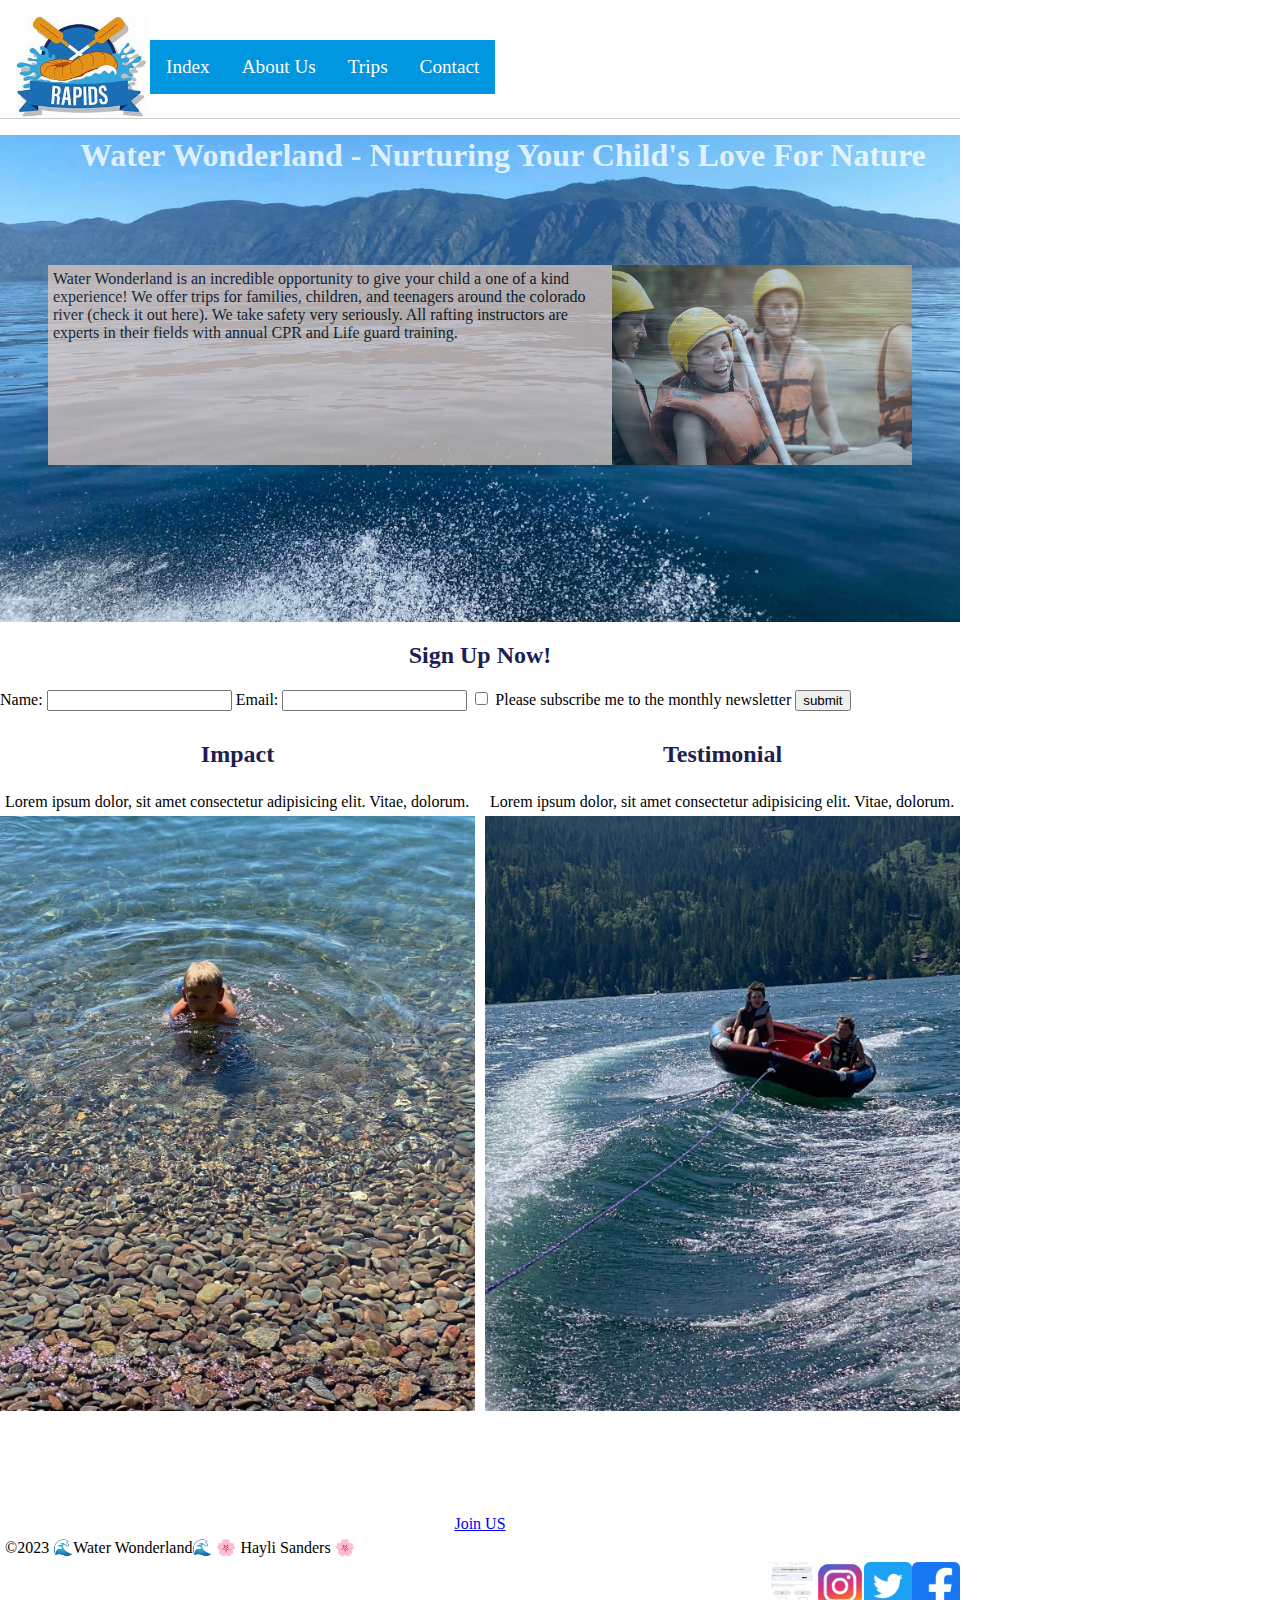
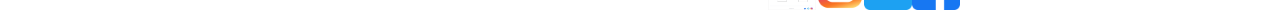
==== commit f8964394: "add" ====
--- a/wwr/index.html
+++ b/wwr/index.html
@@ -18,8 +18,8 @@
             <a href="contact.html">Contact</a>
         </nav>
     </header>
-    <main>
-        <div class= "home_hero" >
+    
+    <div class= "home_hero" >
         <img src="images/home_hero.jpg" alt="home image">
         <h1>Water Wonderland - Nurturing Your Child's Love For Nature </h1>
         <article>
@@ -28,11 +28,11 @@
             <!--link trips page-->
         </article>
     </div>
-        <section>
-            <div class ="section_h2">
+    <main id="homegrid">
+        <div class ="section_h2">
             <h2>Sign Up Now!</h2>
             <form action="submit.php" method="post">
-                    <label for="name">Name:</label>
+                    <label for="name">Name: </label>
                     <input type="text" id="name" name="name" required>
     
                     <label for="email">Email:</label>
@@ -42,20 +42,22 @@
                 <input type="submit" value="submit">
 
             </form>
-            </div>
-        </section>
-        <section>
+        </div>
+        <div id="div1">
             <h2>Impact</h2>
-            <p>Studies have shown that involving children in nature increases their confidence and self awareness</p>
+            <p>Lorem ipsum dolor, sit amet consectetur adipisicing elit. Vitae, dolorum.</p>
             <img src="images/nature_child.jpg" alt="Child in nature">
-        </section>
-        <section>
+        </div>
+        <div id="div2">
             <h2>Testimonial</h2>
-            <p>Jared Zimmerman - "Sending my son on Water Wonderland's Level 1 kids rafting adventure helped my son gain maturity and confidence in ways that I am so thankful for. We are an active family and wanted to instill a sense of love and respect for nature within my son Ian. I could not have asked for a better program to nurture that within him. All instructors were knowledgeable and fun. My son had a blast and I felt peace as a parent the whole time knowing that he was safe! </p>
-            <img src="images/testimonial.jpg" alt="Children on Raft">
-        </section>
+            <p>Lorem ipsum dolor, sit amet consectetur adipisicing elit. Vitae, dolorum.</p>
+            <img src="./images/rsz_testimonial.jpg" alt="Children on Raft">
+        </div>
         
     </main>
+    <div id="action">
+        <a href="./trips.html">Join US</a>
+    </div>
     <footer>
         <p>©2023 🌊Water Wonderland🌊 🌸 Hayli Sanders 🌸</p>
         <!--add wire frame link-->
@@ -70,7 +72,7 @@
         <a href="https://instagram.com">
             <img src="images/instagram.png" alt="Instagram Icon">
         </a>
-        <img src="images/home_wireframe.png">
+        <img src="images/home_wireframe.png" alt="wireframe">
     </footer>
 </body>
 </html>--- a/wwr/styles/rafting.css
+++ b/wwr/styles/rafting.css
@@ -139,9 +139,32 @@
     font: italic smaller sans-serif;
     padding: 3px;
     text-align: center;}
- form{
-    margin-top: -30%;
- }
+
+ main h2{
+    text-align: center;
+ }
+ #homegrid{
+    display: grid;
+    grid-template-columns: 1fr 1fr;
+    grid-gap: 10px;
+ }
+ #homegrid img{
+    width: 100%;
+ }
+ .section_h2{
+    grid-column: 1/3;
+ }
+#div1{
+    grid-column: 1/2;
+    grid-row: 2/3;
+}
+#div2{
+    grid-column: 2/3;
+    grid-row: 2/3;
+}
+#action{
+    text-align: center;
+}
 h3{
     margin-top: -35%;
 }
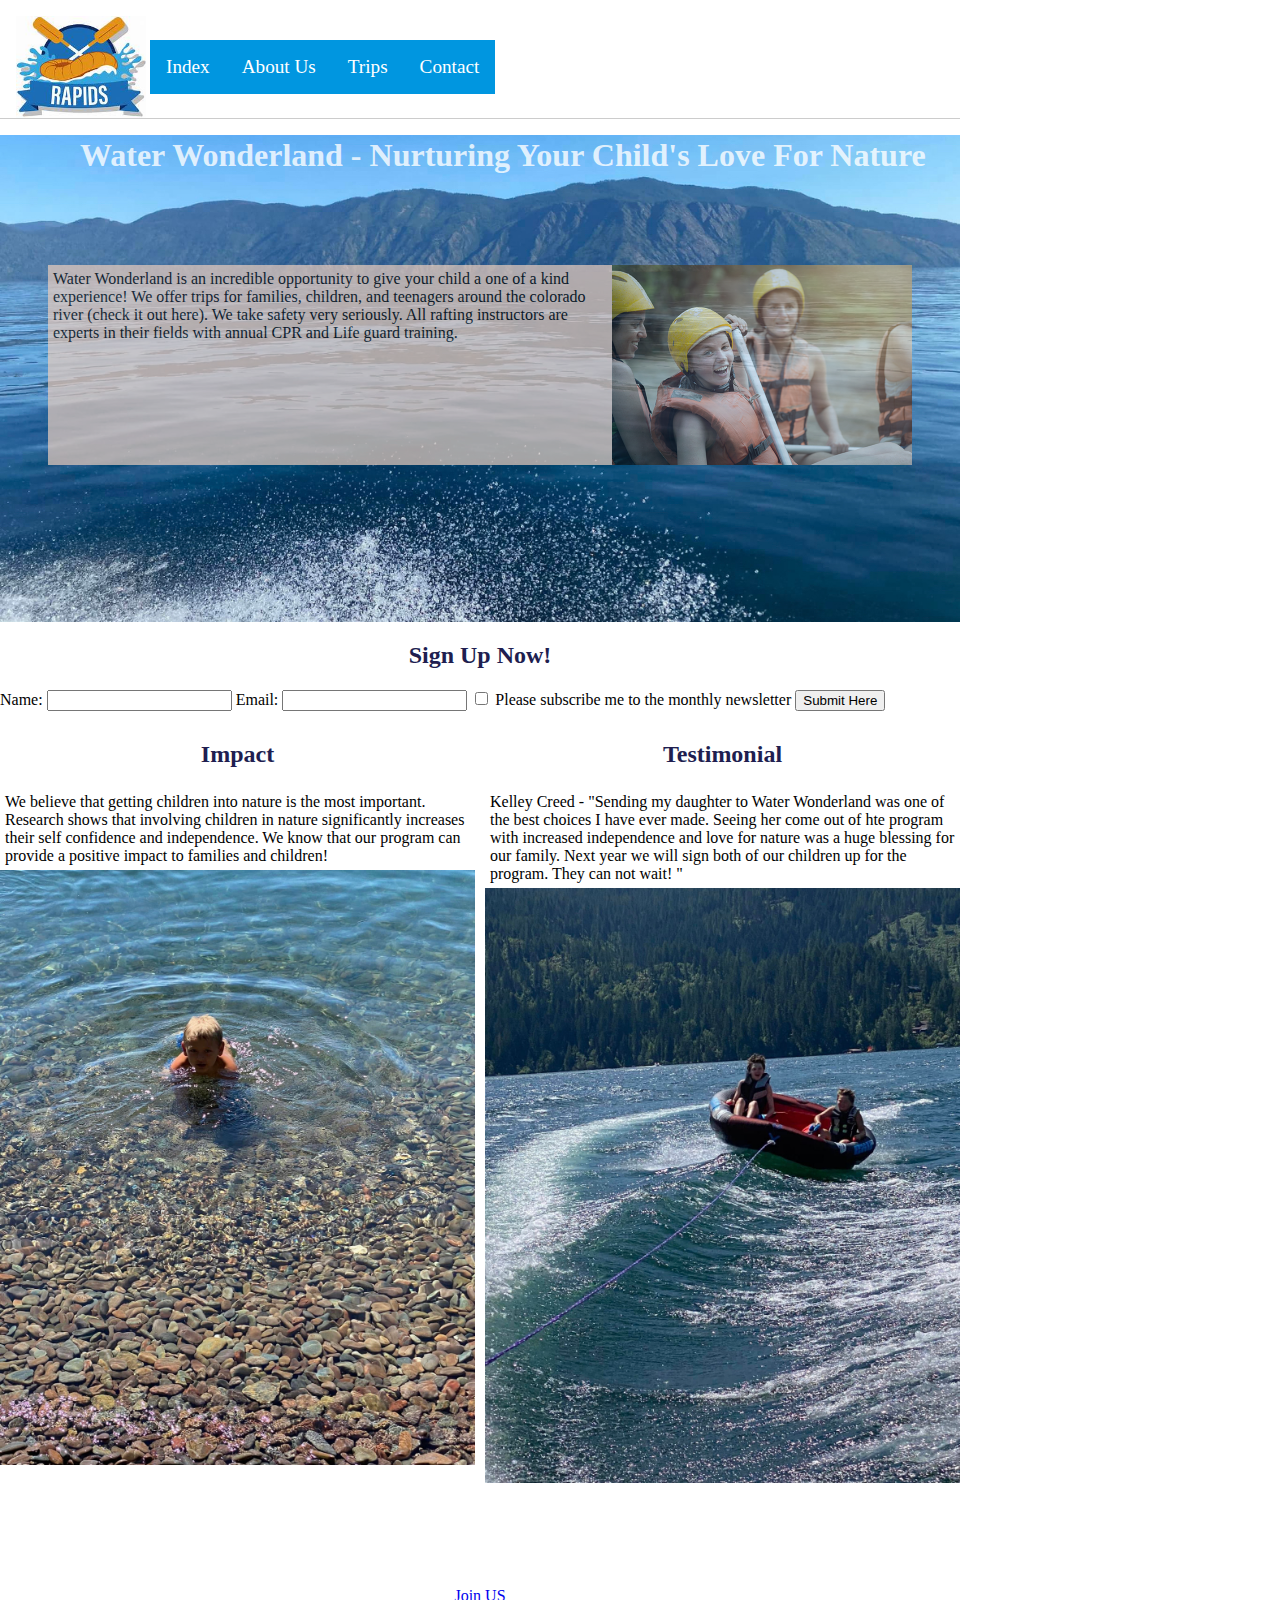
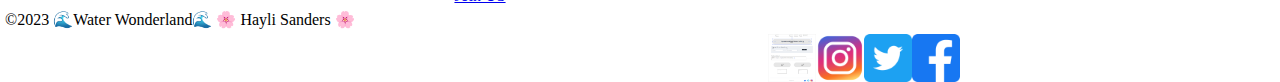
==== commit 4fc9a6d3: "add" ====
--- a/wwr/index.html
+++ b/wwr/index.html
@@ -3,7 +3,7 @@
 <head>
     <meta charset="UTF-8">
     <meta name="viewport" content="width=device-width, initial-scale=1.0">
-    <title>Home ⎮ Hayli Sanders</title>
+    <title>Home ⎮ Water Wonderland</title>
     <meta name="description" content="white water rafting, Arizona Rafting, Rafting home page">
     <meta name="author" content="Hayli Sanders">
     <link rel="stylesheet" href="styles/rafting.css">
@@ -12,7 +12,7 @@
     <header>
         <img src="images/logo.jpeg" alt="Rafting Site Logo">
         <nav>
-            <a href="index.html">Index</a> <!--can i change this to say home page?-->
+            <a href="index.html">Index</a>
             <a href="about.html">About Us</a>
             <a href="trips.html">Trips</a>
             <a href="contact.html">Contact</a>
@@ -39,18 +39,18 @@
                     <input type="email" id="email" name="email" required>
                     <input type="checkbox" id="newsletter" name="newsletter">
                 <label for="newsletter">Please subscribe me to the monthly newsletter</label>
-                <input type="submit" value="submit">
+                <input type="Submit" value="Submit Here">
 
             </form>
         </div>
         <div id="div1">
             <h2>Impact</h2>
-            <p>Lorem ipsum dolor, sit amet consectetur adipisicing elit. Vitae, dolorum.</p>
+            <p>We believe that getting children into nature is the most important. Research shows that involving children in nature significantly increases their self confidence and independence. We know that our program can provide a positive impact to families and children!</p>
             <img src="images/nature_child.jpg" alt="Child in nature">
         </div>
         <div id="div2">
             <h2>Testimonial</h2>
-            <p>Lorem ipsum dolor, sit amet consectetur adipisicing elit. Vitae, dolorum.</p>
+            <p>Kelley Creed - "Sending my daughter to Water Wonderland was one of the best choices I have ever made. Seeing her come out of hte program with increased independence and love for nature was a huge blessing for our family. Next year we will sign both of our children up for the program. They can not wait! "</p>
             <img src="./images/rsz_testimonial.jpg" alt="Children on Raft">
         </div>
         
